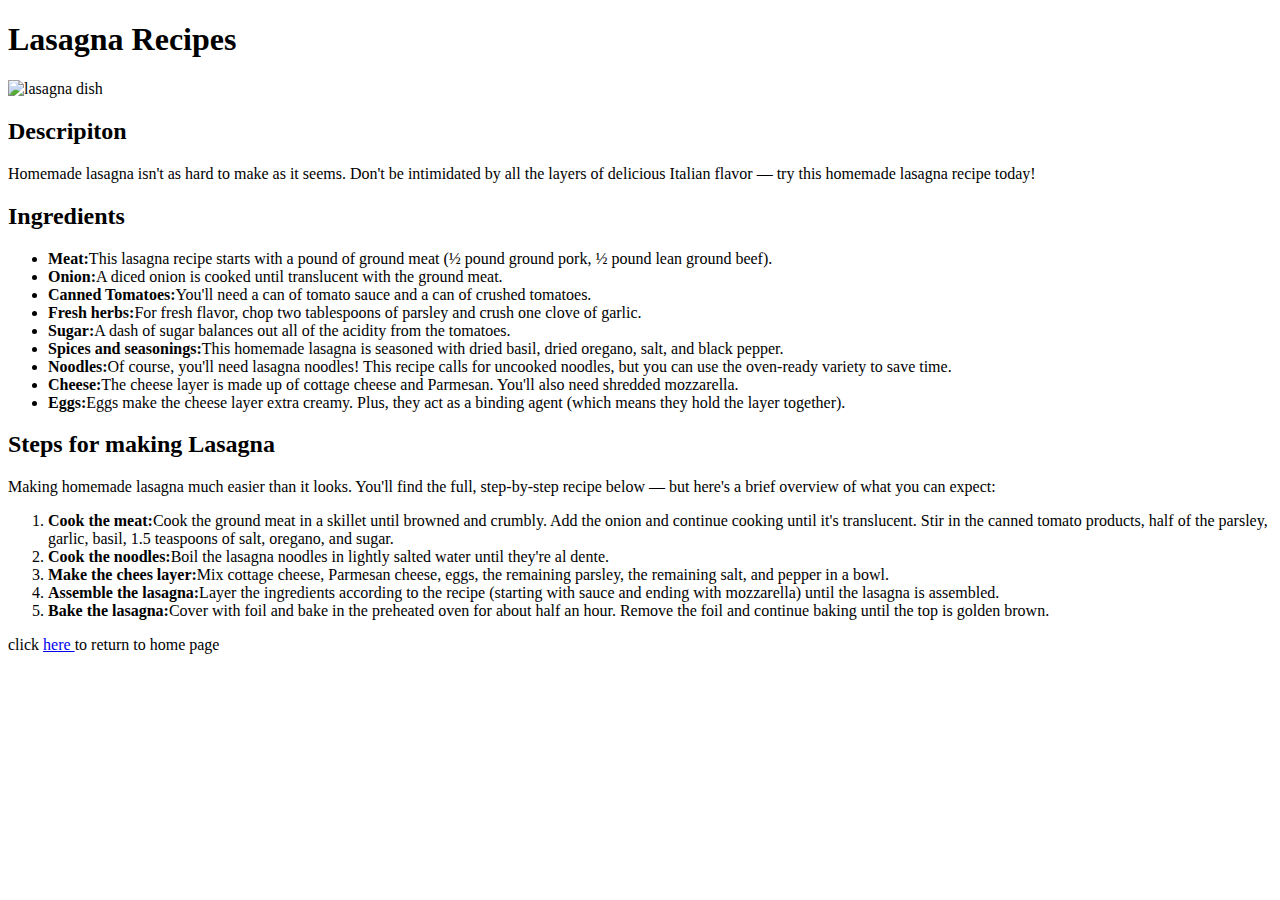
==== recipes/lasagna.html @ 5af0a3fb "Add multiple Recipes" ====
<!DOCTYPE html>
<html lang="en">
<head>
    <meta charset="UTF-8">
    <meta http-equiv="X-UA-Compatible" content="IE=edge">
    <meta name="viewport" content="width=device-width, initial-scale=1.0">
    <title>Document</title>
</head>
<body>
    <h1>Lasagna Recipes</h1>
    <img src="https://www.allrecipes.com/thmb/yczY-fmMtRZHxrD8Q-_i4nsJZ1I=/750x0/filters:no_upscale():max_bytes(150000):strip_icc():format(webp)/19344_homemade-lasagna_Rita2-3x2-1-7da94c32febf48dfbcc2d29b06f54e67.jpg" alt="lasagna dish">
<h2>Descripiton</h2>
    <p>Homemade lasagna isn't as hard to make as it seems. Don't be intimidated by all the layers of delicious Italian flavor — try this homemade lasagna recipe today!</p>
    <h2>Ingredients</h2>
    <ul>
        <li><strong>Meat:</strong>This lasagna recipe starts with a pound of ground meat (½ pound ground pork, ½ pound lean ground beef).</li>
        <li><strong>Onion:</strong>A diced onion is cooked until translucent with the ground meat.</li>
        <li><strong>Canned Tomatoes:</strong>You'll need a can of tomato sauce and a can of crushed tomatoes.
        </li>
        <li><strong>Fresh herbs:</strong>For fresh flavor, chop two tablespoons of parsley and crush one clove of garlic.</li>
        <li><strong>Sugar:</strong>A dash of sugar balances out all of the acidity from the tomatoes.</li>
        <li><strong>Spices and seasonings:</strong>This homemade lasagna is seasoned with dried basil, dried oregano, salt, and black pepper.</li>
        <li><strong>Noodles:</strong>Of course, you'll need lasagna noodles! This recipe calls for uncooked noodles, but you can use the oven-ready variety to save time.</li>
        <li><strong>Cheese:</strong>The cheese layer is made up of cottage cheese and Parmesan. You'll also need shredded mozzarella.</li>
        <li><strong>Eggs:</strong>Eggs make the cheese layer extra creamy. Plus, they act as a binding agent (which means they hold the layer together).</li>
    </ul>
    <h2>Steps for making Lasagna</h2>
    <p>Making homemade lasagna much easier than it looks. You'll find the full, step-by-step recipe below — but here's a brief overview of what you can expect:</p>
    <ol>
         <li><Strong>Cook the meat:</Strong>Cook the ground meat in a skillet until browned and crumbly. Add the onion and continue cooking until it's translucent. Stir in the canned tomato products, half of the parsley, garlic, basil, 1.5 teaspoons of salt, oregano, and sugar.</li>
        <li><strong>Cook the noodles:</strong>Boil the lasagna noodles in lightly salted water until they're al dente.</li>
        <li><strong>Make the chees layer:</strong>Mix cottage cheese, Parmesan cheese, eggs, the remaining parsley, the remaining salt, and pepper in a bowl.</li>
        <li><strong>Assemble the lasagna:</strong>Layer the ingredients according to the recipe (starting with sauce and ending with mozzarella) until the lasagna is assembled.</li>
        <li><strong>Bake the lasagna:</strong>Cover with foil and bake in the preheated oven for about half an hour. Remove the foil and continue baking until the top is golden brown.

        </li>

    </ol>
    <p>click <a href="../index.html">here </a>to return to home page</p>
</body>
</html>
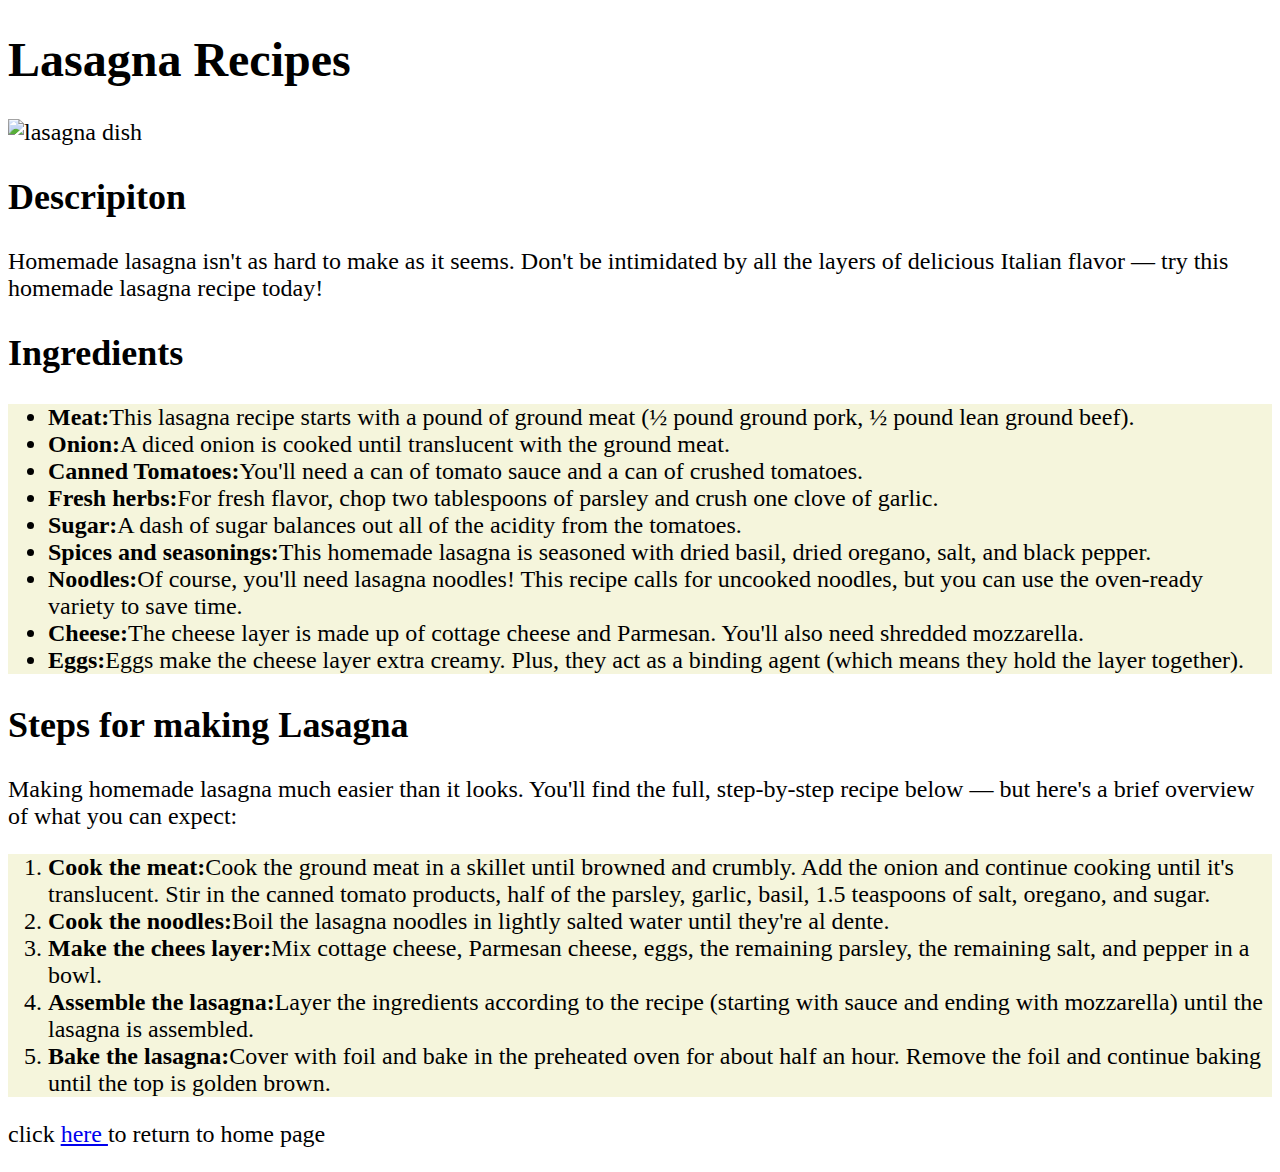
==== commit f00e378f: "CSS added to the recipes" ====
--- a/recipes/lasagna.html
+++ b/recipes/lasagna.html
@@ -5,6 +5,7 @@
     <meta http-equiv="X-UA-Compatible" content="IE=edge">
     <meta name="viewport" content="width=device-width, initial-scale=1.0">
     <title>Document</title>
+    <link rel="stylesheet" href="style.css">
 </head>
 <body>
     <h1>Lasagna Recipes</h1>
@@ -12,7 +13,7 @@
 <h2>Descripiton</h2>
     <p>Homemade lasagna isn't as hard to make as it seems. Don't be intimidated by all the layers of delicious Italian flavor — try this homemade lasagna recipe today!</p>
     <h2>Ingredients</h2>
-    <ul>
+   <div> <ul>
         <li><strong>Meat:</strong>This lasagna recipe starts with a pound of ground meat (½ pound ground pork, ½ pound lean ground beef).</li>
         <li><strong>Onion:</strong>A diced onion is cooked until translucent with the ground meat.</li>
         <li><strong>Canned Tomatoes:</strong>You'll need a can of tomato sauce and a can of crushed tomatoes.
@@ -24,9 +25,10 @@
         <li><strong>Cheese:</strong>The cheese layer is made up of cottage cheese and Parmesan. You'll also need shredded mozzarella.</li>
         <li><strong>Eggs:</strong>Eggs make the cheese layer extra creamy. Plus, they act as a binding agent (which means they hold the layer together).</li>
     </ul>
+</div>
     <h2>Steps for making Lasagna</h2>
     <p>Making homemade lasagna much easier than it looks. You'll find the full, step-by-step recipe below — but here's a brief overview of what you can expect:</p>
-    <ol>
+   <div> <ol>
          <li><Strong>Cook the meat:</Strong>Cook the ground meat in a skillet until browned and crumbly. Add the onion and continue cooking until it's translucent. Stir in the canned tomato products, half of the parsley, garlic, basil, 1.5 teaspoons of salt, oregano, and sugar.</li>
         <li><strong>Cook the noodles:</strong>Boil the lasagna noodles in lightly salted water until they're al dente.</li>
         <li><strong>Make the chees layer:</strong>Mix cottage cheese, Parmesan cheese, eggs, the remaining parsley, the remaining salt, and pepper in a bowl.</li>
@@ -36,6 +38,7 @@
         </li>
 
     </ol>
+</div>
     <p>click <a href="../index.html">here </a>to return to home page</p>
 </body>
 </html>--- a/recipes/style.css
+++ b/recipes/style.css
@@ -0,0 +1,12 @@
+body
+{
+ font-size: x-large;
+    font-family: 'Times New Roman', serif;
+}
+div{
+    background-color: beige;
+}
+img{
+    height: 300px;
+    width: auto;
+}